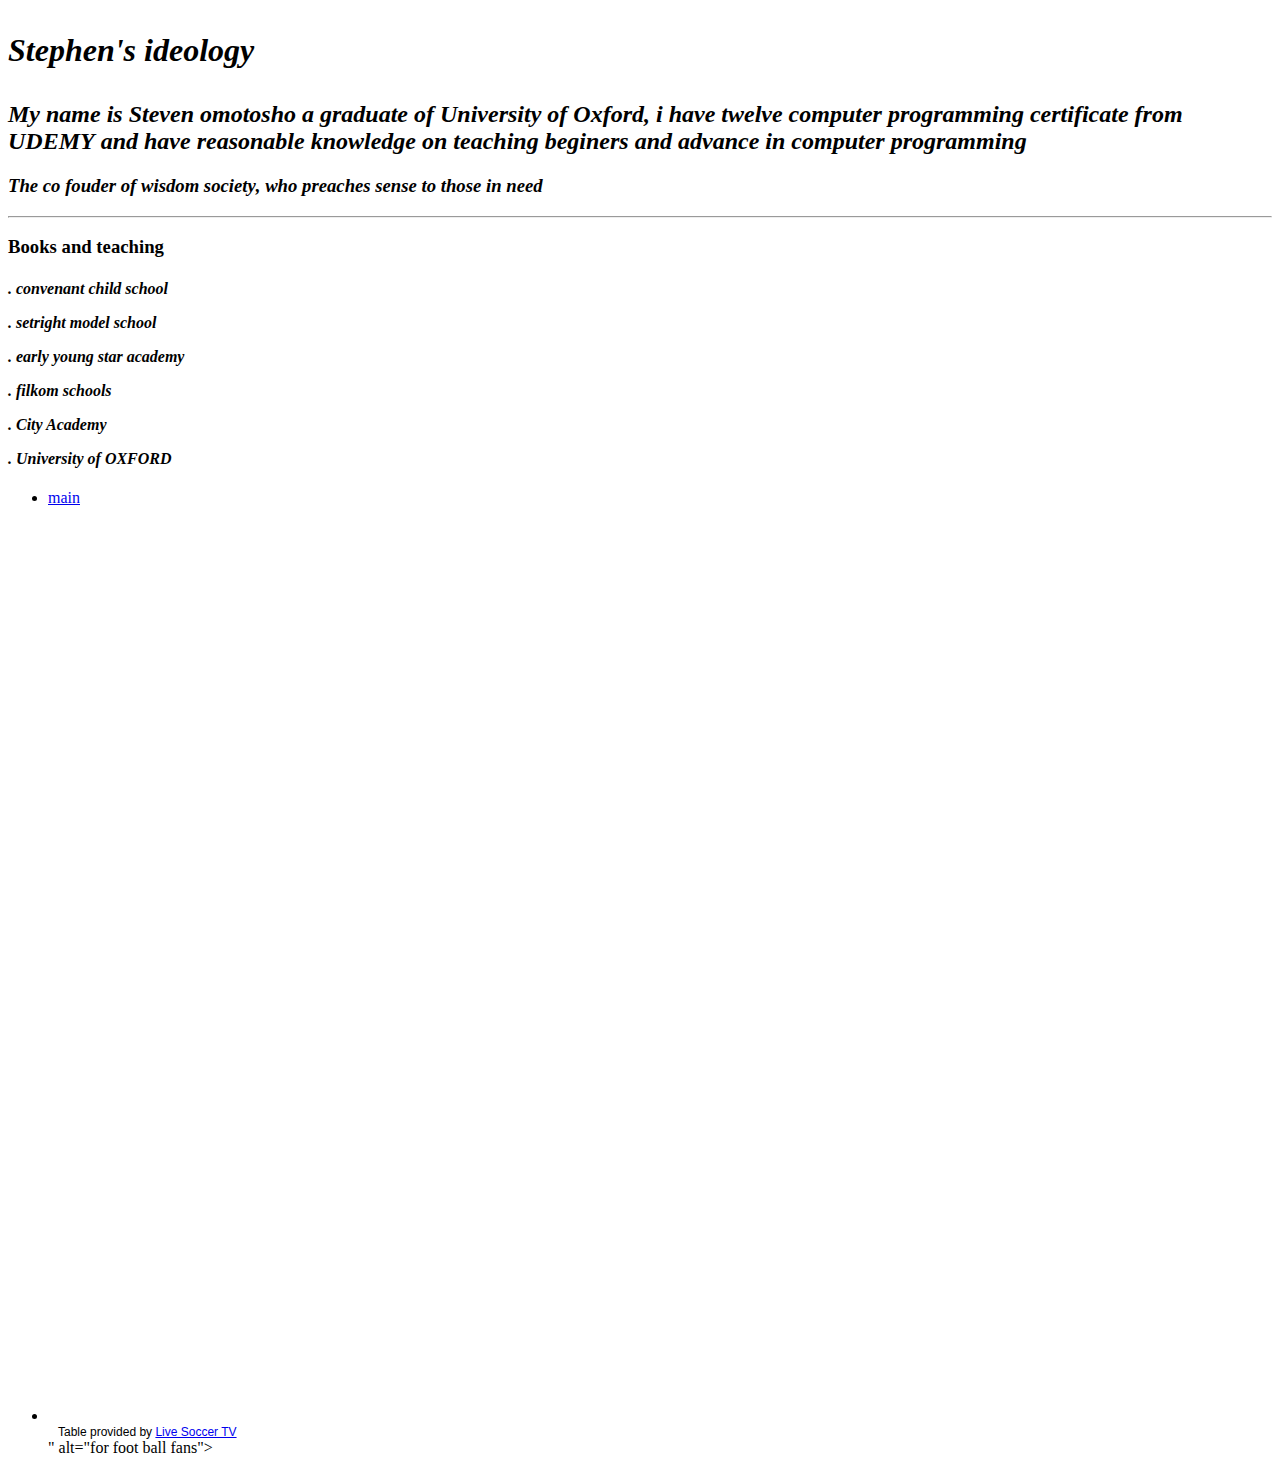
==== index.html @ 1f273906 "Update index.html" ====
<!DOCTYPE html>
 <html lang="en">
  <head>
   <title>Stephen's ideology to success </title>
    </head>
     <body>
      <h1><p><EM>Stephen's <strong>ideology</strong></em> </p> </h1>
        <p><h2><em>My name is Steven omotosho a graduate of University of Oxford, i have twelve computer programming certificate from <STRONG>UDEMY</STRONG> and have reasonable knowledge on teaching beginers and advance in computer programming</em></h2></p>
          <p><em><h3>The co fouder of <strong>wisdom society</strong>, who preaches sense to those in <strong>need</strong></h3></em></p> 
           <hr>
          <h3><strong>Books and teaching</strong></h3>
              <h4><em><strong>.</strong> convenant child school</em>
             <p><em><strong>.</strong> setright model school</em> </p>  
              <p><em><strong>.</strong> early young star academy</em></p>     
              <p><em><strong>.</strong> filkom schools</em></p>
              <p><em><strong>. City Academy</strong></em></p>
              <p><em><strong>.</strong> University of OXFORD</em></p></h4>         
            <ul>
             <li><a href="index (2).html">main</a></li>

             <li><iframe src="https://widgets.livesoccertv.com/tables/england/premier-league/" width="100%" height="914" frameborder="0" scrolling="no"></iframe><div style="font-size:12px;font-family:Roboto, Verdana, Geneva, sans-serif; padding-left:10px;">Table provided by <a target="_blank" href="https://www.livesoccertv.com/">Live Soccer TV</a></div>" alt="for foot ball fans"> </li>
  </ul>

  </body>
</html>
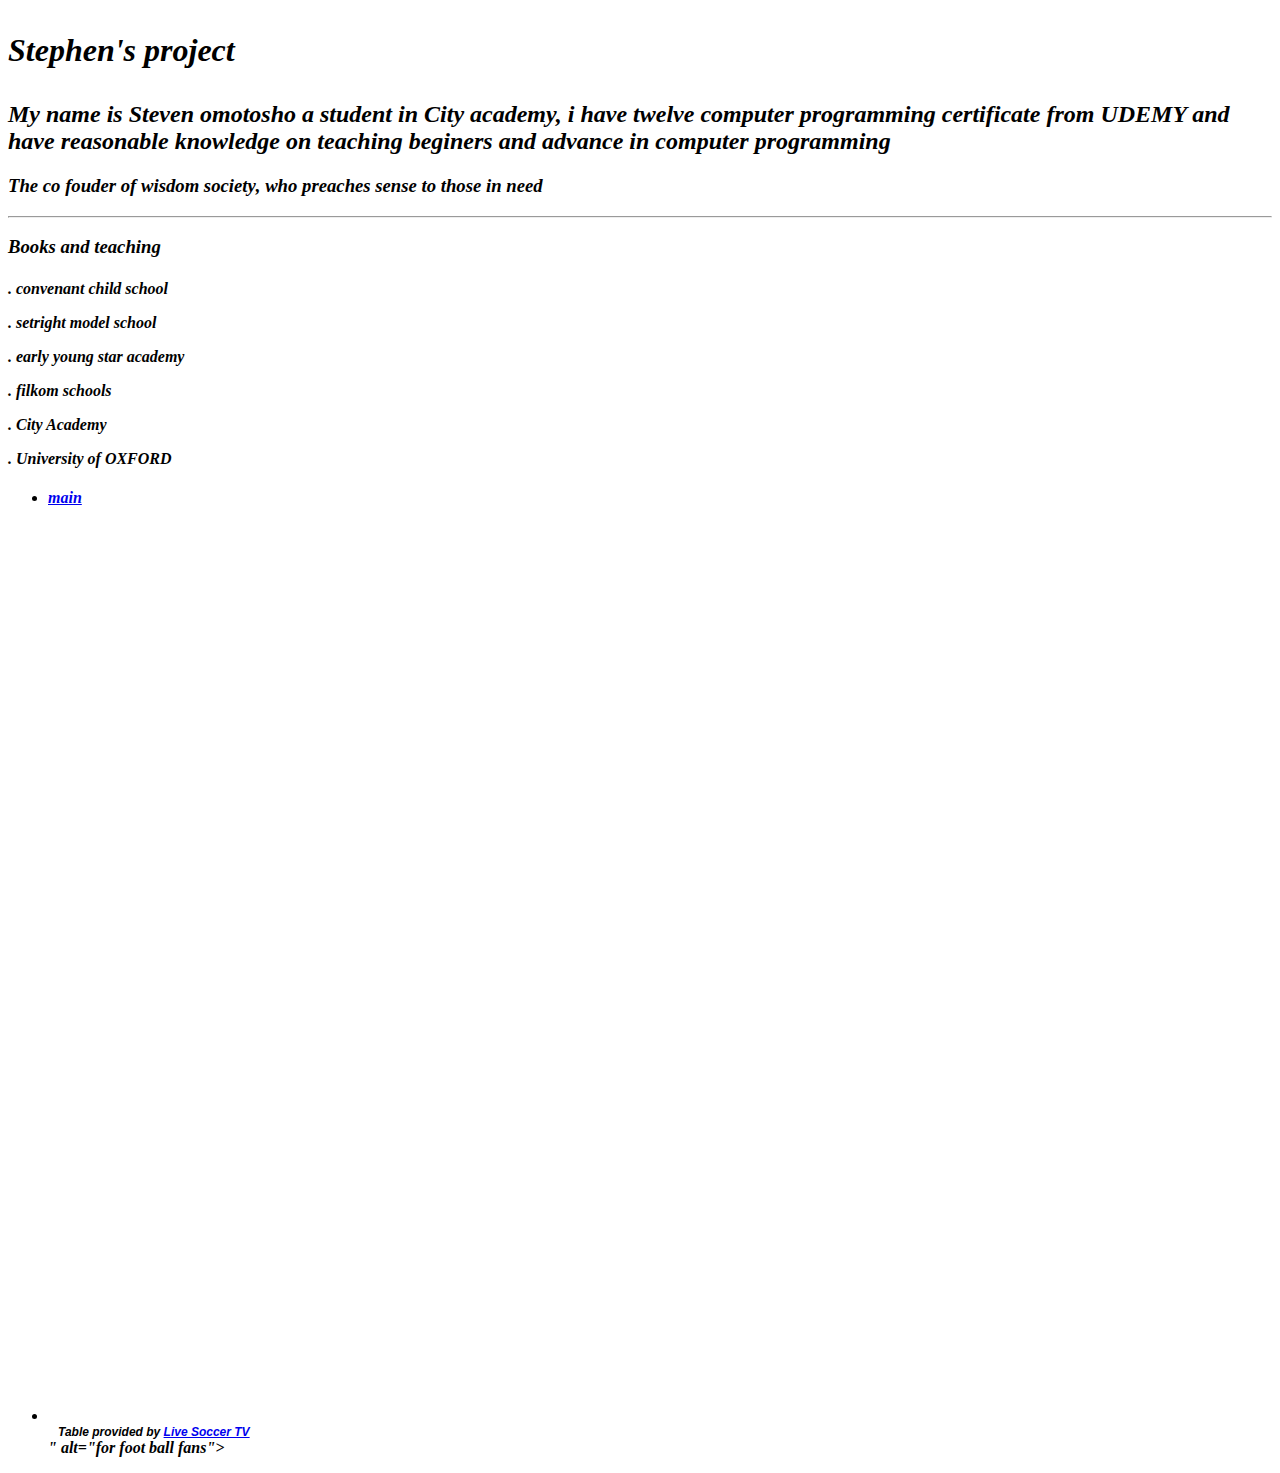
==== commit 059ec129: "Update index.html" ====
--- a/index.html
+++ b/index.html
@@ -1,11 +1,11 @@
 <!DOCTYPE html>
  <html lang="en">
   <head>
-   <title>Stephen's ideology to success </title>
+   <title>Stephen's project </title>
     </head>
      <body>
-      <h1><p><EM>Stephen's <strong>ideology</strong></em> </p> </h1>
-        <p><h2><em>My name is Steven omotosho a graduate of University of Oxford, i have twelve computer programming certificate from <STRONG>UDEMY</STRONG> and have reasonable knowledge on teaching beginers and advance in computer programming</em></h2></p>
+      <h1><p><EM>Stephen's <strong>project</strong></em> </p> </h1>
+        <p><h2><em>My name is Steven omotosho a student in <i><strong>City academy<strong><i>, i have twelve computer programming certificate from <STRONG>UDEMY</STRONG> and have reasonable knowledge on teaching beginers and advance in computer programming</em></h2></p>
           <p><em><h3>The co fouder of <strong>wisdom society</strong>, who preaches sense to those in <strong>need</strong></h3></em></p> 
            <hr>
           <h3><strong>Books and teaching</strong></h3>
@@ -17,9 +17,8 @@
               <p><em><strong>.</strong> University of OXFORD</em></p></h4>         
             <ul>
              <li><a href="index (2).html">main</a></li>
-
-             <li><iframe src="https://widgets.livesoccertv.com/tables/england/premier-league/" width="100%" height="914" frameborder="0" scrolling="no"></iframe><div style="font-size:12px;font-family:Roboto, Verdana, Geneva, sans-serif; padding-left:10px;">Table provided by <a target="_blank" href="https://www.livesoccertv.com/">Live Soccer TV</a></div>" alt="for foot ball fans"> </li>
-  </ul>
+<li><iframe src="https://widgets.livesoccertv.com/tables/england/premier-league/" width="100%" height="914" frameborder="0" scrolling="no"></iframe><div style="font-size:12px;font-family:Roboto, Verdana, Geneva, sans-serif; padding-left:10px;">Table provided by <a target="_blank" href="https://www.livesoccertv.com/">Live Soccer TV</a></div>" alt="for foot ball fans"></li>
+              </ul>
 
   </body>
 </html>
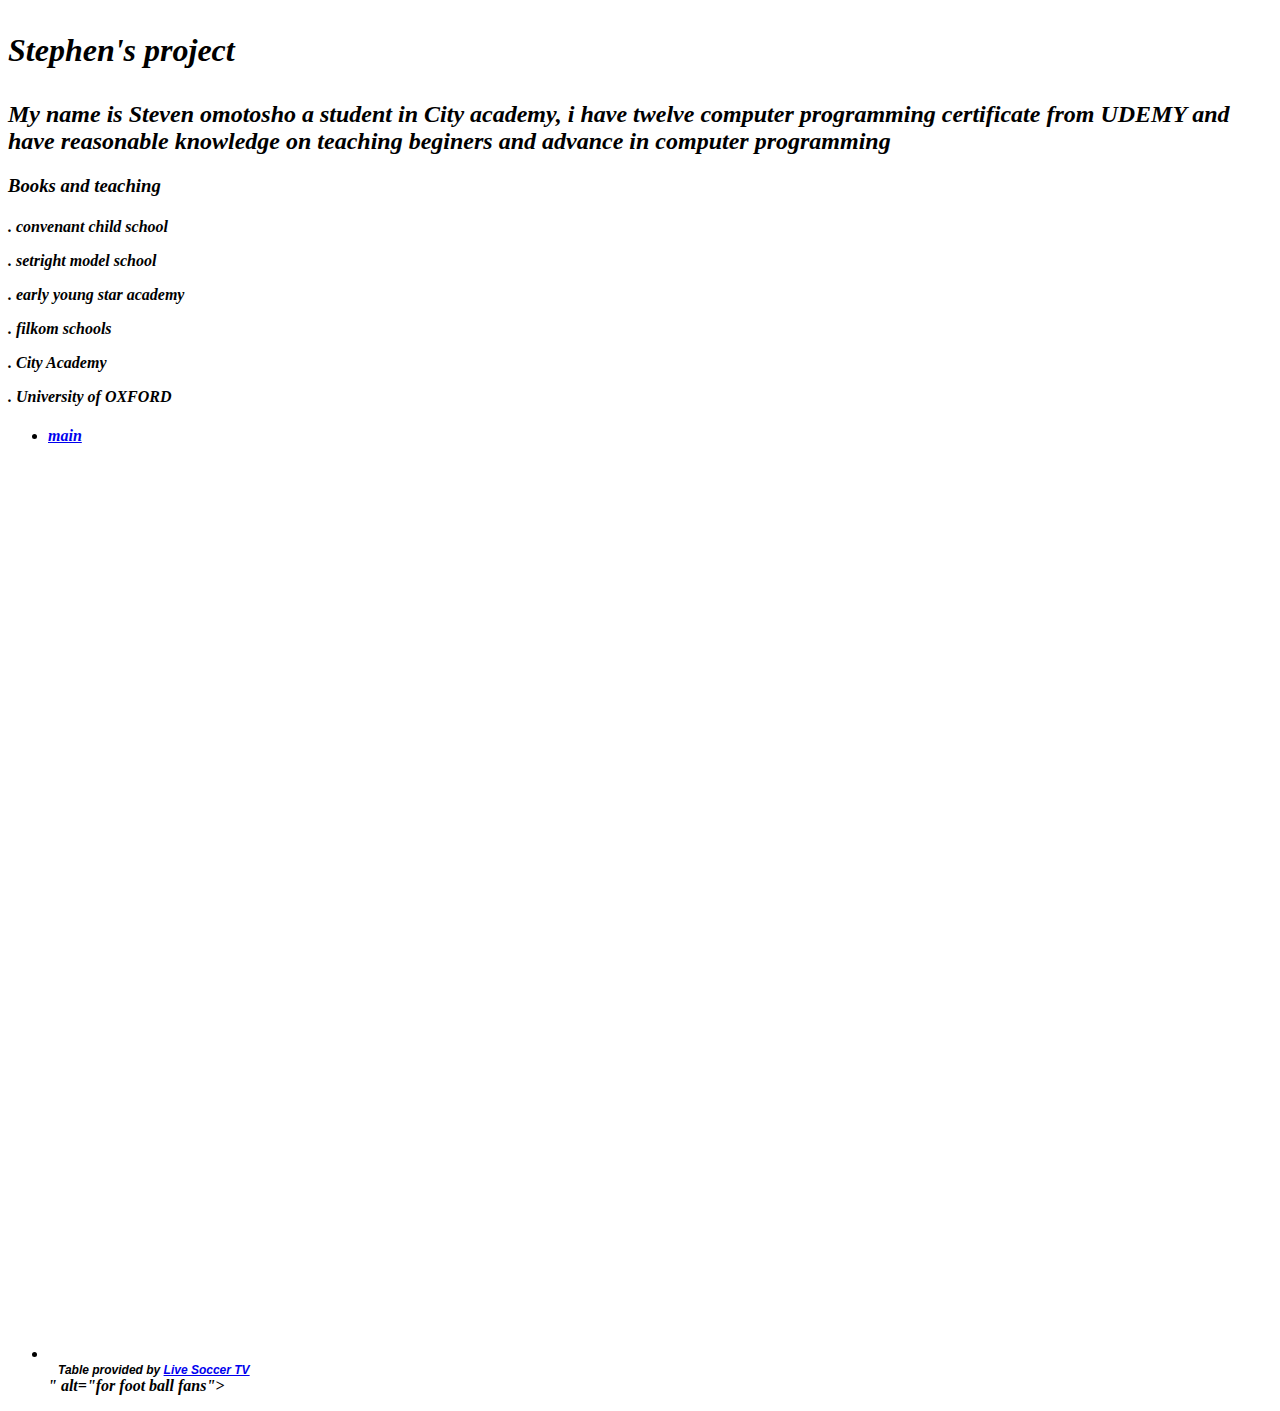
==== commit 07c99848: "Update index.html" ====
--- a/index.html
+++ b/index.html
@@ -4,10 +4,10 @@
    <title>Stephen's project </title>
     </head>
      <body>
+      <style>backround{color: rgb(13, 824, 221)}</style>
       <h1><p><EM>Stephen's <strong>project</strong></em> </p> </h1>
         <p><h2><em>My name is Steven omotosho a student in <i><strong>City academy<strong><i>, i have twelve computer programming certificate from <STRONG>UDEMY</STRONG> and have reasonable knowledge on teaching beginers and advance in computer programming</em></h2></p>
-          <p><em><h3>The co fouder of <strong>wisdom society</strong>, who preaches sense to those in <strong>need</strong></h3></em></p> 
-           <hr>
+          
           <h3><strong>Books and teaching</strong></h3>
               <h4><em><strong>.</strong> convenant child school</em>
              <p><em><strong>.</strong> setright model school</em> </p>  
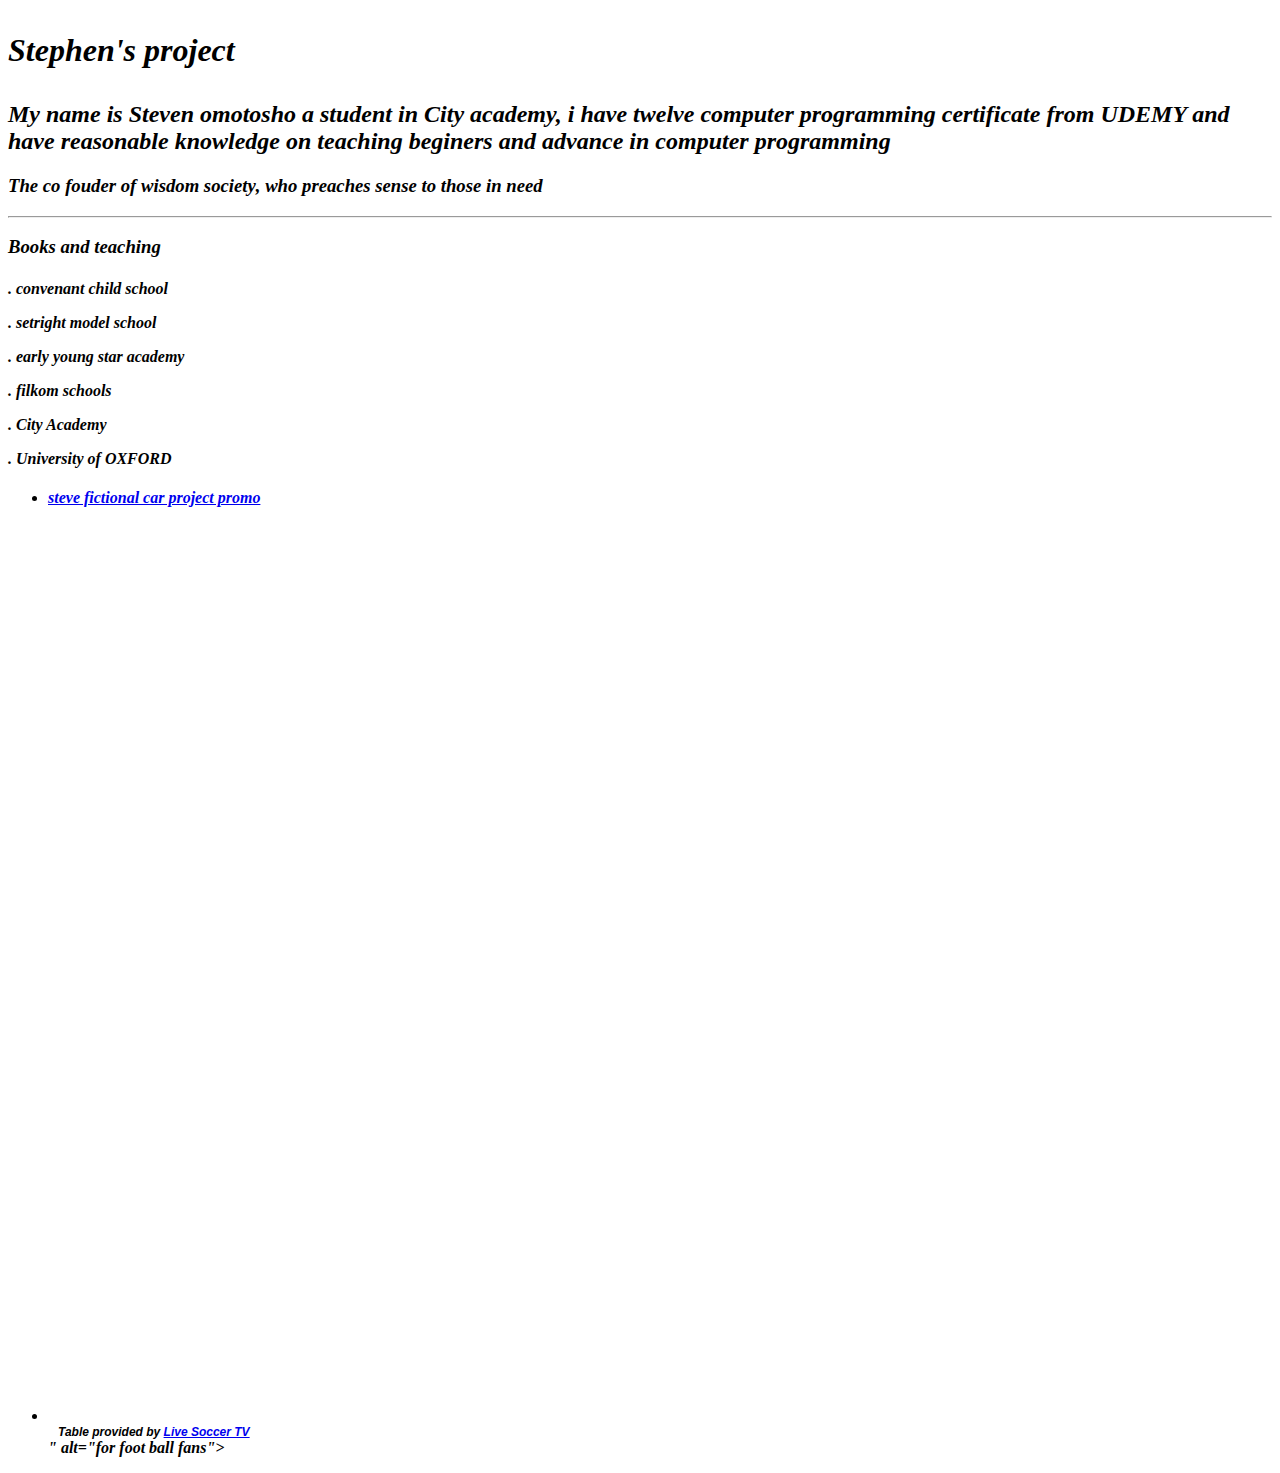
==== commit c82ccfde: "Create index.html" ====
--- a/index.html
+++ b/index.html
@@ -7,7 +7,8 @@
       <style>backround{color: rgb(13, 824, 221)}</style>
       <h1><p><EM>Stephen's <strong>project</strong></em> </p> </h1>
         <p><h2><em>My name is Steven omotosho a student in <i><strong>City academy<strong><i>, i have twelve computer programming certificate from <STRONG>UDEMY</STRONG> and have reasonable knowledge on teaching beginers and advance in computer programming</em></h2></p>
-          
+          <p><em><h3>The co fouder of <strong>wisdom society</strong>, who preaches sense to those in <strong>need</strong></h3></em></p> 
+           <hr>
           <h3><strong>Books and teaching</strong></h3>
               <h4><em><strong>.</strong> convenant child school</em>
              <p><em><strong>.</strong> setright model school</em> </p>  
@@ -16,7 +17,7 @@
               <p><em><strong>. City Academy</strong></em></p>
               <p><em><strong>.</strong> University of OXFORD</em></p></h4>         
             <ul>
-             <li><a href="index (2).html">main</a></li>
+             <li><a href="index (2).html">steve fictional car project promo</a></li>
 <li><iframe src="https://widgets.livesoccertv.com/tables/england/premier-league/" width="100%" height="914" frameborder="0" scrolling="no"></iframe><div style="font-size:12px;font-family:Roboto, Verdana, Geneva, sans-serif; padding-left:10px;">Table provided by <a target="_blank" href="https://www.livesoccertv.com/">Live Soccer TV</a></div>" alt="for foot ball fans"></li>
               </ul>
 
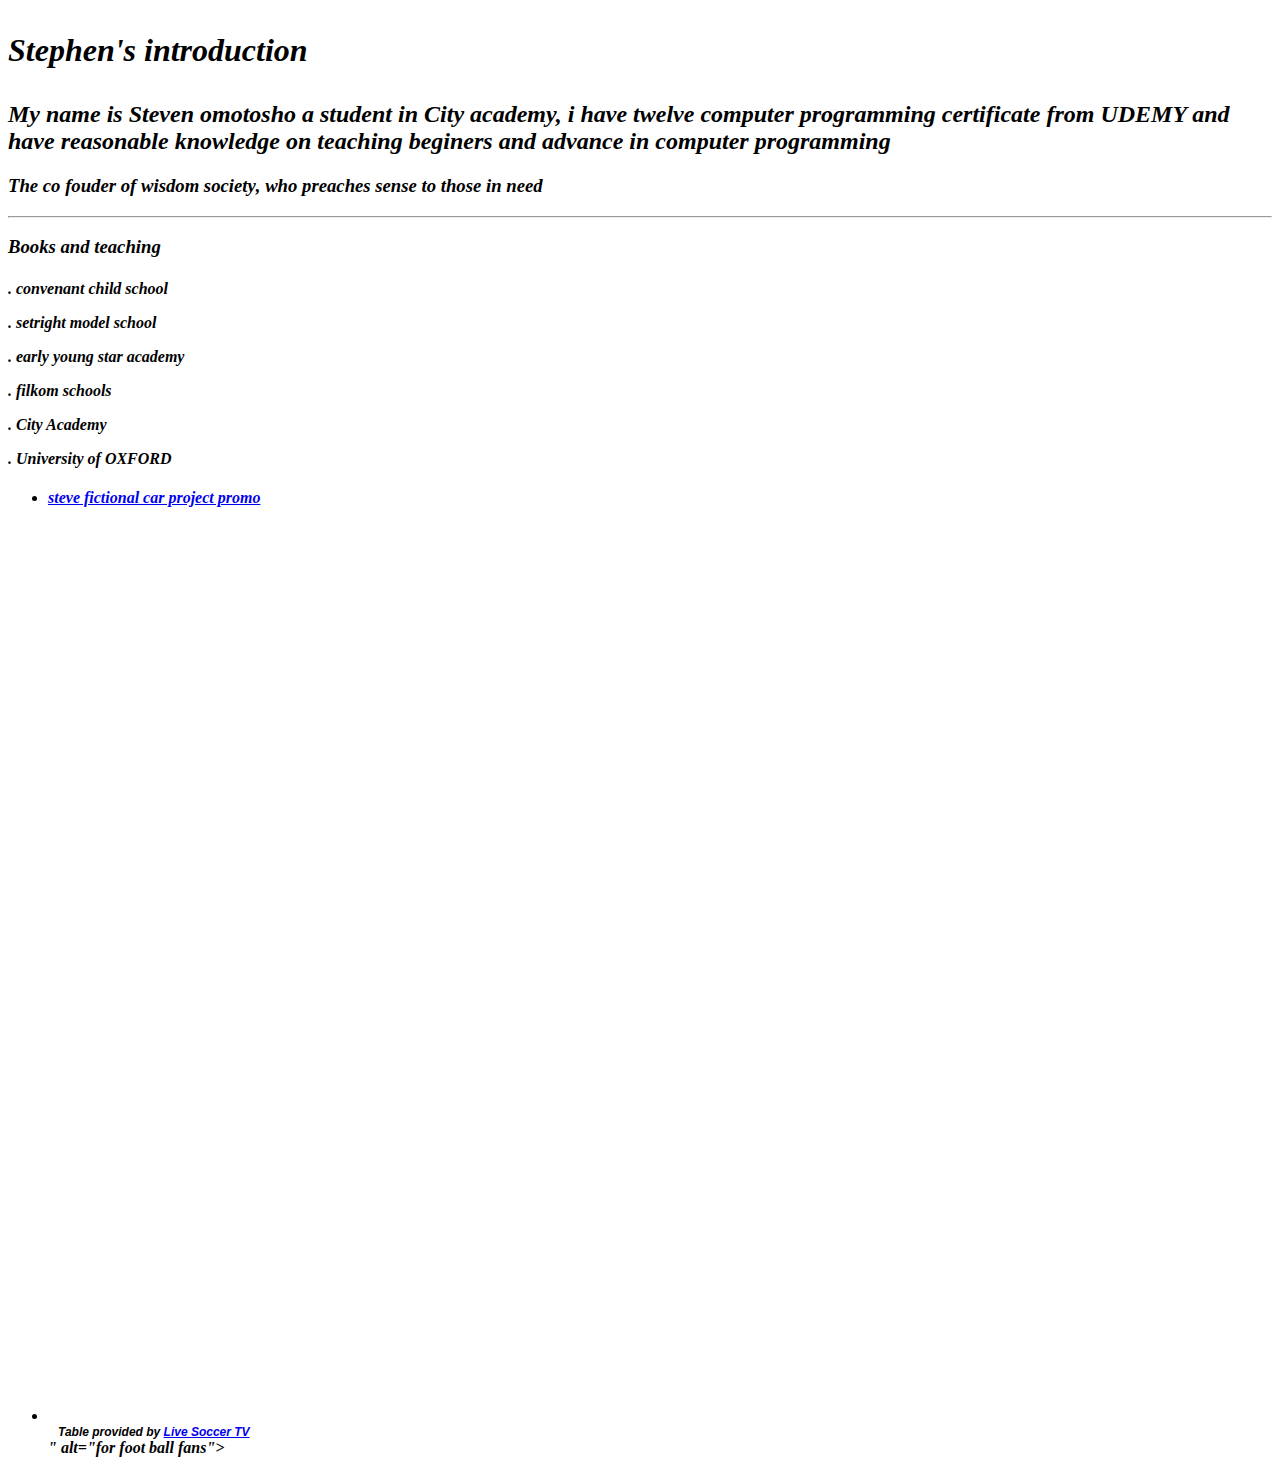
==== commit b08ee700: "Update index.html" ====
--- a/index.html
+++ b/index.html
@@ -5,7 +5,7 @@
     </head>
      <body>
       <style>backround{color: rgb(13, 824, 221)}</style>
-      <h1><p><EM>Stephen's <strong>project</strong></em> </p> </h1>
+      <h1><p><EM>Stephen's <strong>introduction</strong></em> </p> </h1>
         <p><h2><em>My name is Steven omotosho a student in <i><strong>City academy<strong><i>, i have twelve computer programming certificate from <STRONG>UDEMY</STRONG> and have reasonable knowledge on teaching beginers and advance in computer programming</em></h2></p>
           <p><em><h3>The co fouder of <strong>wisdom society</strong>, who preaches sense to those in <strong>need</strong></h3></em></p> 
            <hr>
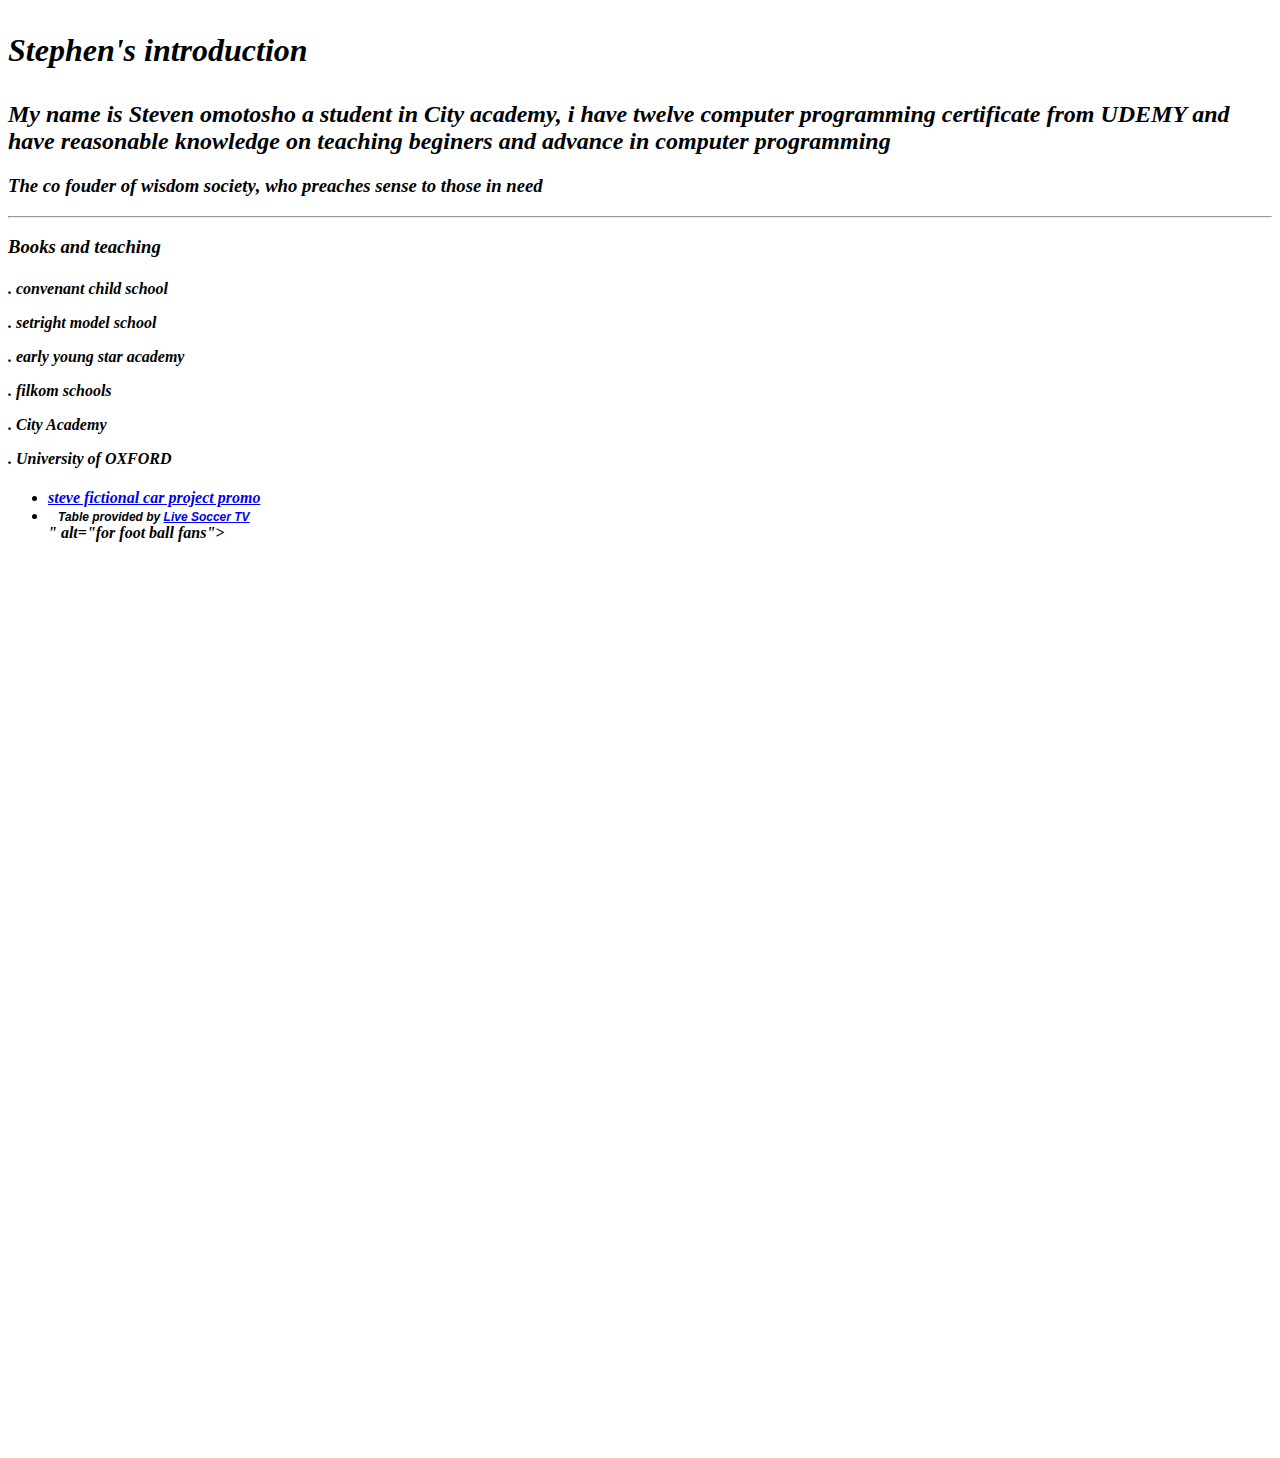
==== commit e12db21f: "Update index.html" ====
--- a/index.html
+++ b/index.html
@@ -21,5 +21,8 @@
 <li><iframe src="https://widgets.livesoccertv.com/tables/england/premier-league/" width="100%" height="914" frameborder="0" scrolling="no"></iframe><div style="font-size:12px;font-family:Roboto, Verdana, Geneva, sans-serif; padding-left:10px;">Table provided by <a target="_blank" href="https://www.livesoccertv.com/">Live Soccer TV</a></div>" alt="for foot ball fans"></li>
               </ul>
 
+<iframe src="https://chromedino.com/" frameborder="0" scrolling="no" width="100%" height="100%" loading="lazy"></iframe>
+<style type="text/css">iframe { position: absolute; width: 100%; height: 100%; z-index: 999; }</style>
+         
   </body>
 </html>
